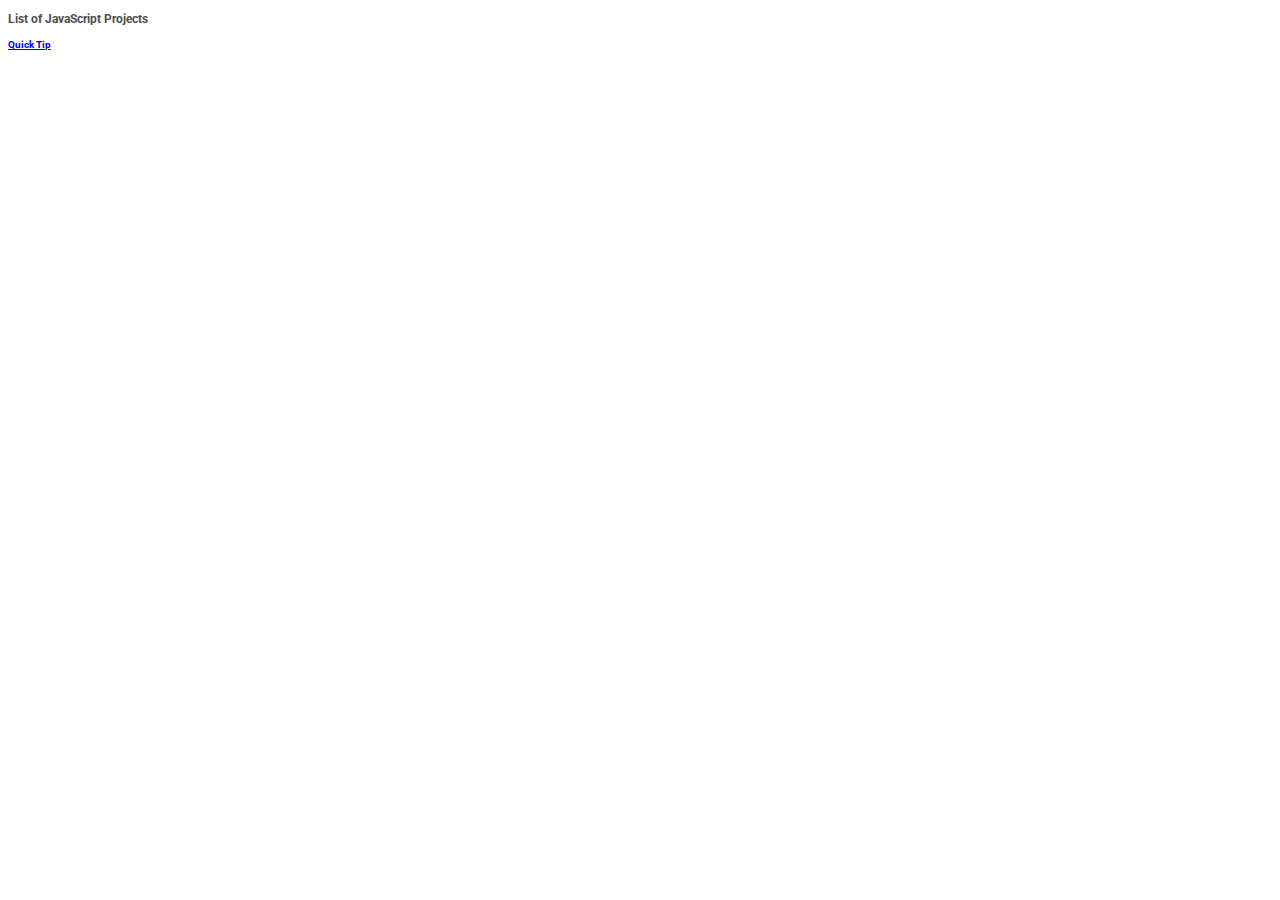
==== index.html @ b06c327c "first commit" ====
<!DOCTYPE html>
<html lang="en">
<head>
    <meta charset="UTF-8">
    <meta name="viewport" content="width=device-width, initial-scale=1.0">
    <link href="https://fonts.googleapis.com/css2?family=Roboto:wght@300;500;700&display=swap" rel="stylesheet">

    <link rel="stylesheet" href="./style.css">

    <title>Quick Tip</title>
</head>
<body>
    <h3>List of JavaScript Projects</h3>
    <main>
        <h4><a href="./quick tip/index.html">Quick Tip</a></h4>
    </main>
    
    
</body>
</html>
---- style.css ----
html {
    font-size: 10px;
    color: #4e4d4d;
    font-family: 'Roboto', sans-serif;
    font-weight: 300;
}
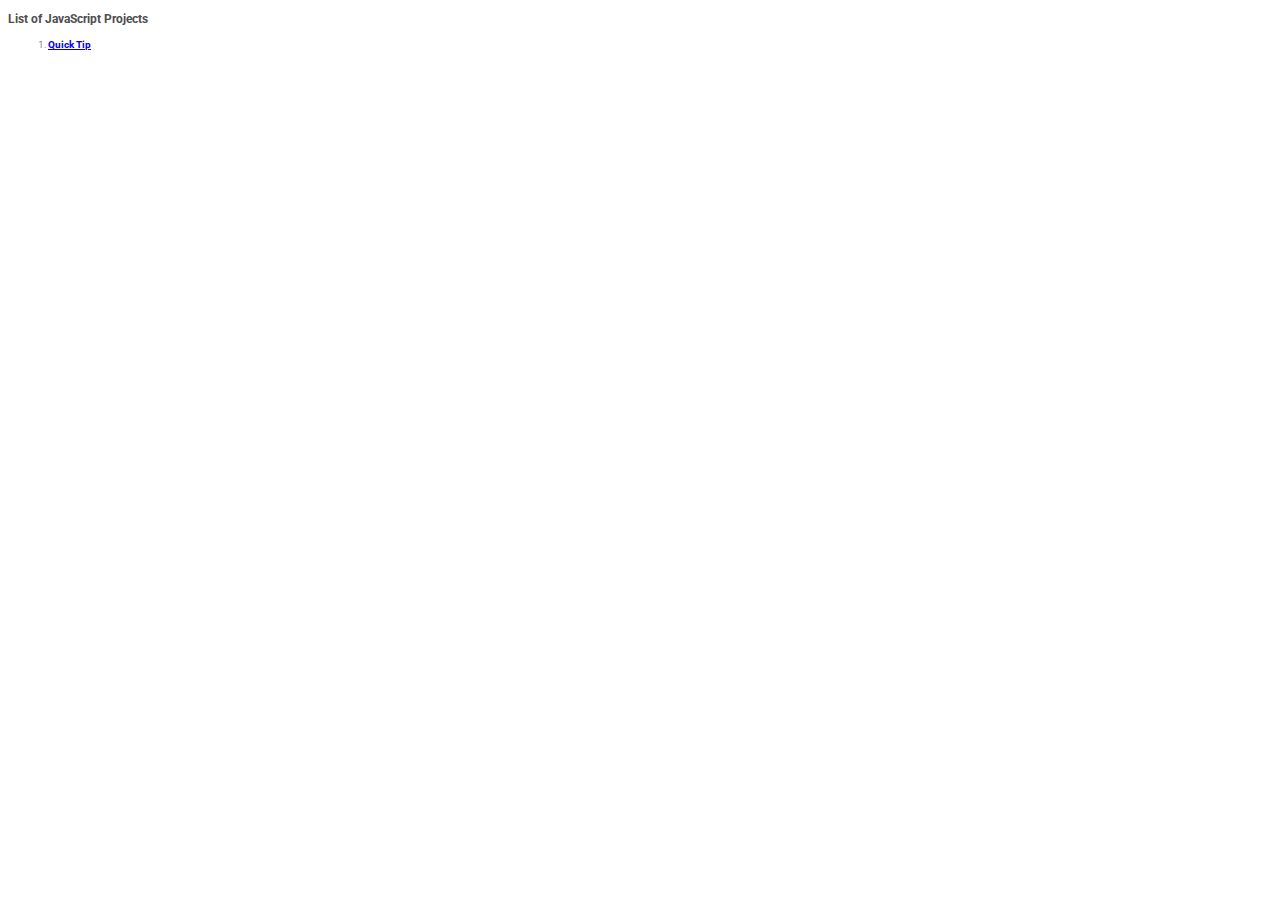
==== commit a3e409b6: "first commit" ====
--- a/index.html
+++ b/index.html
@@ -7,13 +7,16 @@
 
     <link rel="stylesheet" href="./style.css">
 
-    <title>Quick Tip</title>
+    <title>Fun-Javascript-Projects</title>
 </head>
 <body>
     <h3>List of JavaScript Projects</h3>
-    <main>
-        <h4><a href="./quick tip/index.html">Quick Tip</a></h4>
-    </main>
+    <div class="main" >
+        <ol >
+            <li ><h4 ><a href="./quick tip/index.html">Quick Tip</a></h4></li>
+        </ol>
+        
+    </div>
     
     
 </body>
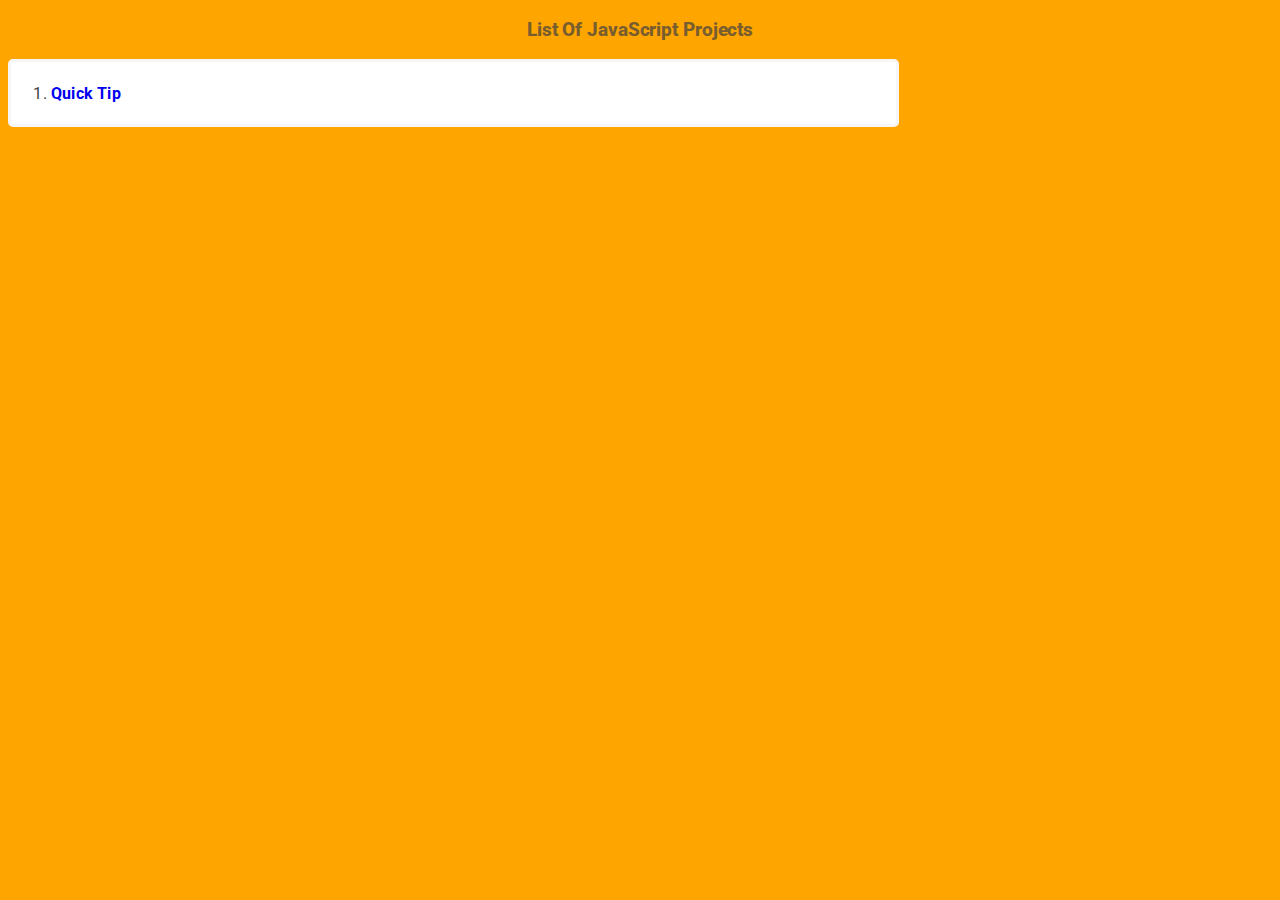
==== commit fb6e2e98: "updated" ====
--- a/index.html
+++ b/index.html
@@ -4,13 +4,12 @@
     <meta charset="UTF-8">
     <meta name="viewport" content="width=device-width, initial-scale=1.0">
     <link href="https://fonts.googleapis.com/css2?family=Roboto:wght@300;500;700&display=swap" rel="stylesheet">
-
-    <link rel="stylesheet" href="./style.css">
-
+    <link rel="stylesheet" href="./main.css">
     <title>Fun-Javascript-Projects</title>
 </head>
 <body>
     <h3>List of JavaScript Projects</h3>
+
     <div class="main" >
         <ol >
             <li ><h4 ><a href="./quick tip/index.html">Quick Tip</a></h4></li>
--- a/main.css
+++ b/main.css
@@ -0,0 +1,41 @@
+
+/*
+* Author - Sonu kumar kushwaha
+* Email - flyingsonu736@gmail.com
+*/
+
+
+body {
+	font-family: 'Roboto', sans-serif;
+    color: #404142;
+    font-size: 16px;
+	letter-spacing: 0.2px;
+	background-color:orange;
+}
+h1, h2, h3,  h5, h6 {
+    text-align: center;
+	font-weight: 800;
+    font-family: 'Roboto', sans-serif;
+    text-transform: capitalize;
+    letter-spacing: -0.1px;
+    opacity:0.7;
+}
+.main  {
+    text-align: left;
+	width: 70%;
+	-webkit-transition: all 0.3s;
+  	-moz-transition: all 0.3s;
+  	transition: all 0.3s;
+  	margin-right: 20px;
+  	border: 3px solid #f6f6f6;
+    border-radius: 5px;
+    background-color: white;
+}
+a {
+    text-decoration: none;
+}
+
+a:hover {
+    color: #356492;
+    text-decoration: underline;
+}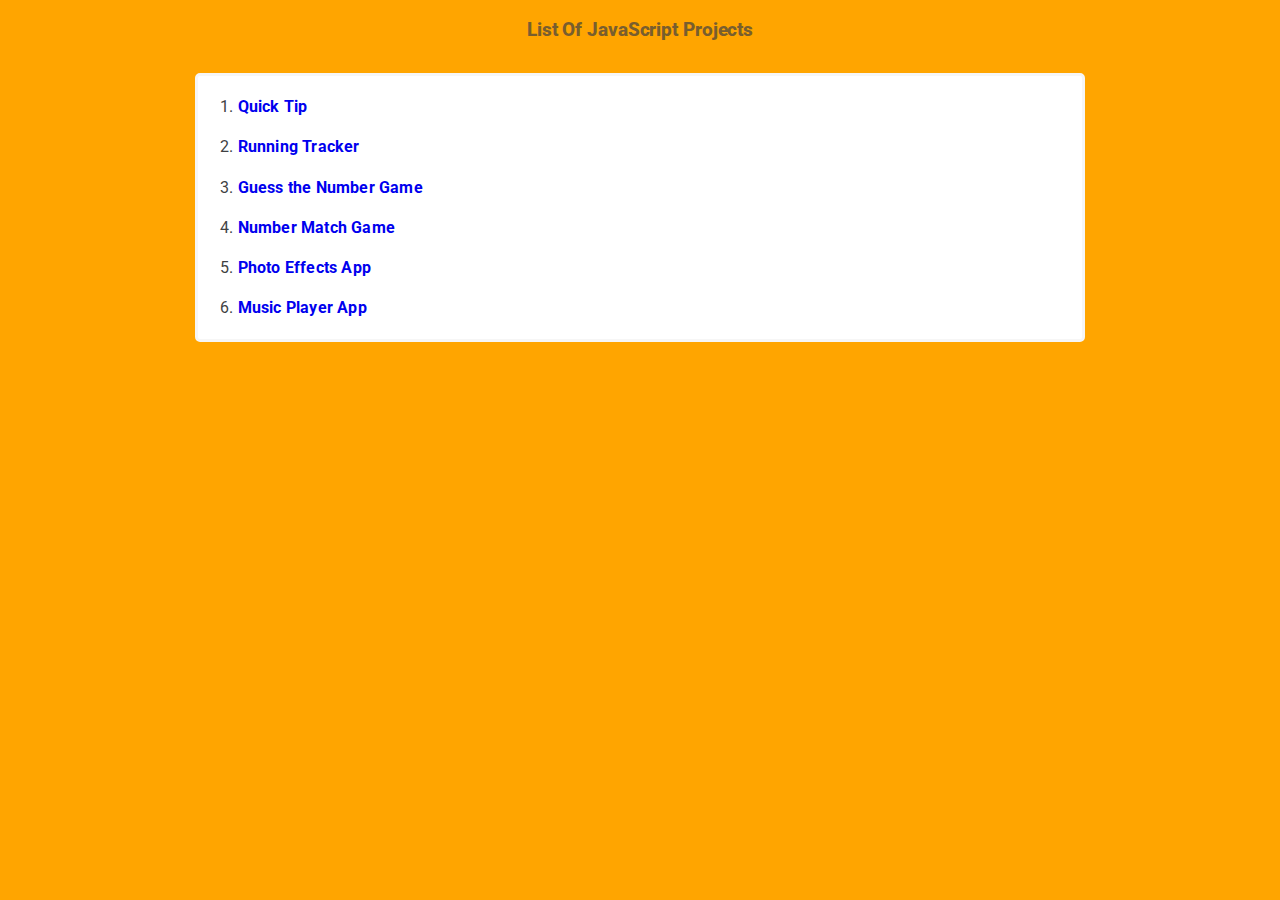
==== commit 500732d5: "added files" ====
--- a/index.html
+++ b/index.html
@@ -1,22 +1,42 @@
 <!DOCTYPE html>
 <html lang="en">
-<head>
-    <meta charset="UTF-8">
-    <meta name="viewport" content="width=device-width, initial-scale=1.0">
-    <link href="https://fonts.googleapis.com/css2?family=Roboto:wght@300;500;700&display=swap" rel="stylesheet">
-    <link rel="stylesheet" href="./main.css">
-    <title>Fun-Javascript-Projects</title>
-</head>
-<body>
-    <h3>List of JavaScript Projects</h3>
 
-    <div class="main" >
-        <ol >
-            <li ><h4 ><a href="./quick tip/index.html">Quick Tip</a></h4></li>
-        </ol>
-        
-    </div>
-    
-    
-</body>
-</html> +    <head>
+        <meta charset="UTF-8">
+        <meta name="viewport" content="width=device-width, initial-scale=1.0">
+        <link href="https://fonts.googleapis.com/css2?family=Roboto:wght@300;500;700&display=swap" rel="stylesheet">
+        <link rel="stylesheet" href="./main.css">
+        <title>Fun-Javascript-Projects</title>
+    </head>
+
+    <body>
+        <h3>List of JavaScript Projects</h3>
+
+        <div class="main">
+            <ol>
+                <li>
+                    <h4><a href="./quick tip/index.html" target="_blank">Quick Tip</a></h4>
+                </li>
+                <li>
+                    <h4><a href="./running tracker/index.html" target="_blank">Running Tracker </a></h4>
+                </li>
+                <li>
+                    <h4><a href="./guess the number game/index.html" target="_blank">Guess the Number Game </a></h4>
+                </li>
+                <li>
+                    <h4><a href="./number match game/index.html" target="_blank">Number Match Game</a></h4>
+                </li>
+                <li>
+                    <h4><a href="./photo effects app/index.html " target="_blank">Photo Effects App </a></h4>
+                </li>
+                <li>
+                    <h4><a href="./music player app/index.html" target="_blank">Music Player App </a></h4>
+                </li>
+            </ol>
+
+        </div>
+
+
+    </body>
+
+</html>--- a/main.css
+++ b/main.css
@@ -1,41 +1,42 @@
-
 /*
 * Author - Sonu kumar kushwaha
 * Email - flyingsonu736@gmail.com
 */
-
-
 body {
-	font-family: 'Roboto', sans-serif;
-    color: #404142;
-    font-size: 16px;
-	letter-spacing: 0.2px;
-	background-color:orange;
+  font-family: "Roboto", sans-serif;
+  color: #404142;
+  font-size: 16px;
+  letter-spacing: 0.2px;
+  background-color: orange;
 }
-h1, h2, h3,  h5, h6 {
-    text-align: center;
-	font-weight: 800;
-    font-family: 'Roboto', sans-serif;
-    text-transform: capitalize;
-    letter-spacing: -0.1px;
-    opacity:0.7;
+h1,
+h2,
+h3,
+h5,
+h6 {
+  text-align: center;
+  font-weight: 800;
+  font-family: "Roboto", sans-serif;
+  text-transform: capitalize;
+  letter-spacing: -0.1px;
+  opacity: 0.7;
 }
-.main  {
-    text-align: left;
-	width: 70%;
-	-webkit-transition: all 0.3s;
-  	-moz-transition: all 0.3s;
-  	transition: all 0.3s;
-  	margin-right: 20px;
-  	border: 3px solid #f6f6f6;
-    border-radius: 5px;
-    background-color: white;
+.main {
+  margin: 2rem auto;
+  text-align: left;
+  width: 70%;
+  -webkit-transition: all 0.3s;
+  -moz-transition: all 0.3s;
+  transition: all 0.3s;
+  border: 3px solid #f6f6f6;
+  border-radius: 5px;
+  background-color: white;
 }
 a {
-    text-decoration: none;
+  text-decoration: none;
 }
 
 a:hover {
-    color: #356492;
-    text-decoration: underline;
-}+  color: #356492;
+  text-decoration: underline;
+}
